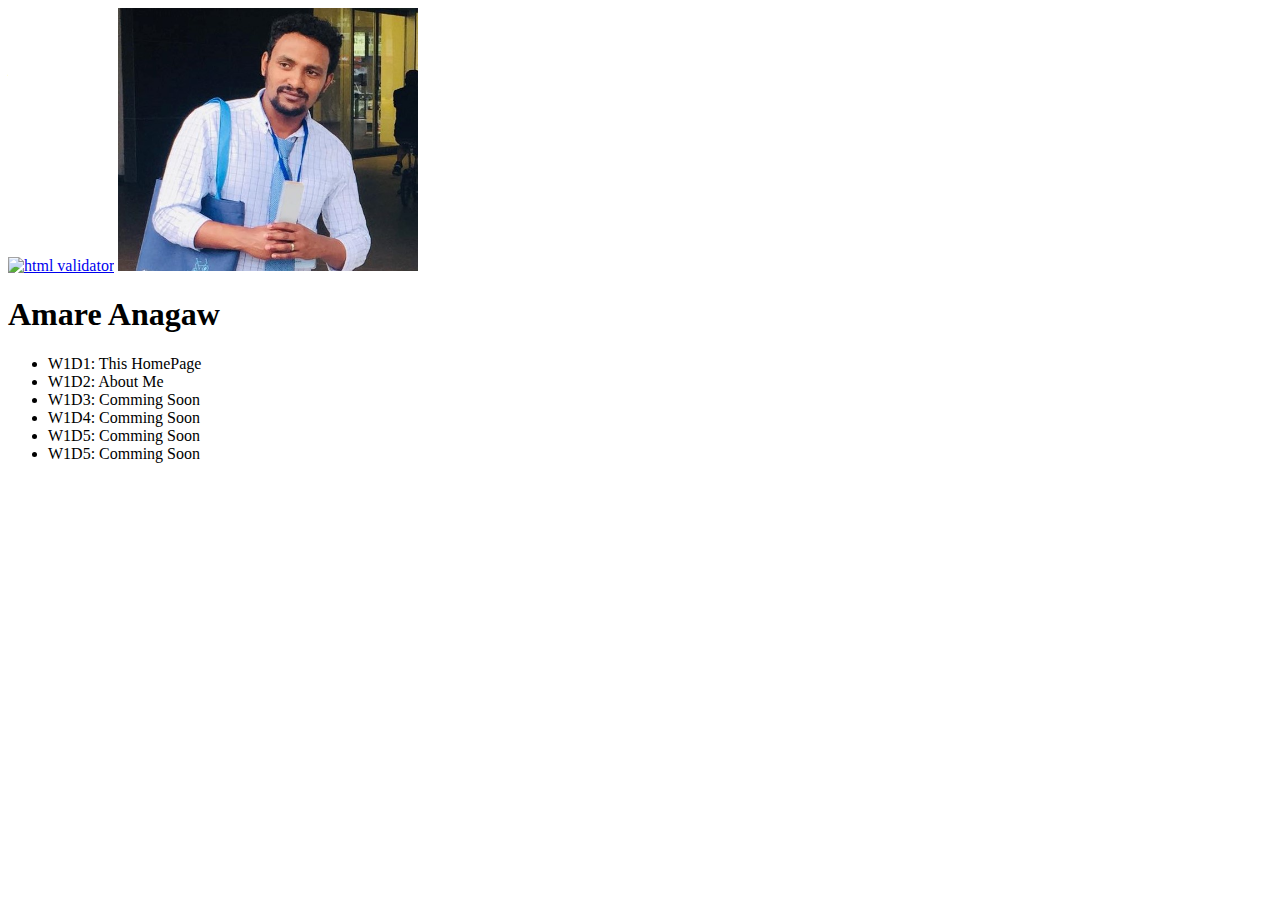
==== index.html @ 2fe5b975 "first commit" ====
<!DOCTYPE html>
<html lang="en">
<a href="https://validator.w3.org/check/referer"> <img src="http://mumstudents.org/cs472/2014-09/images/w3c-html.png" alt="html validator"/></a>
  <head>
   <title>Personal lab workspace</title>
 </head>
<body>
   
   <img src="profile.jpg" alt="Image" width="300"/>
   <h1> Amare Anagaw </h1>
   <ul>
      <li> W1D1: This HomePage </li>
      <li> W1D2: About Me </li>
      <li> W1D3: Comming Soon </li>
      <li> W1D4: Comming Soon </li>
      <li> W1D5: Comming Soon </li>
      <li> W1D5: Comming Soon </li>
   </ul>
  </body>
</html>
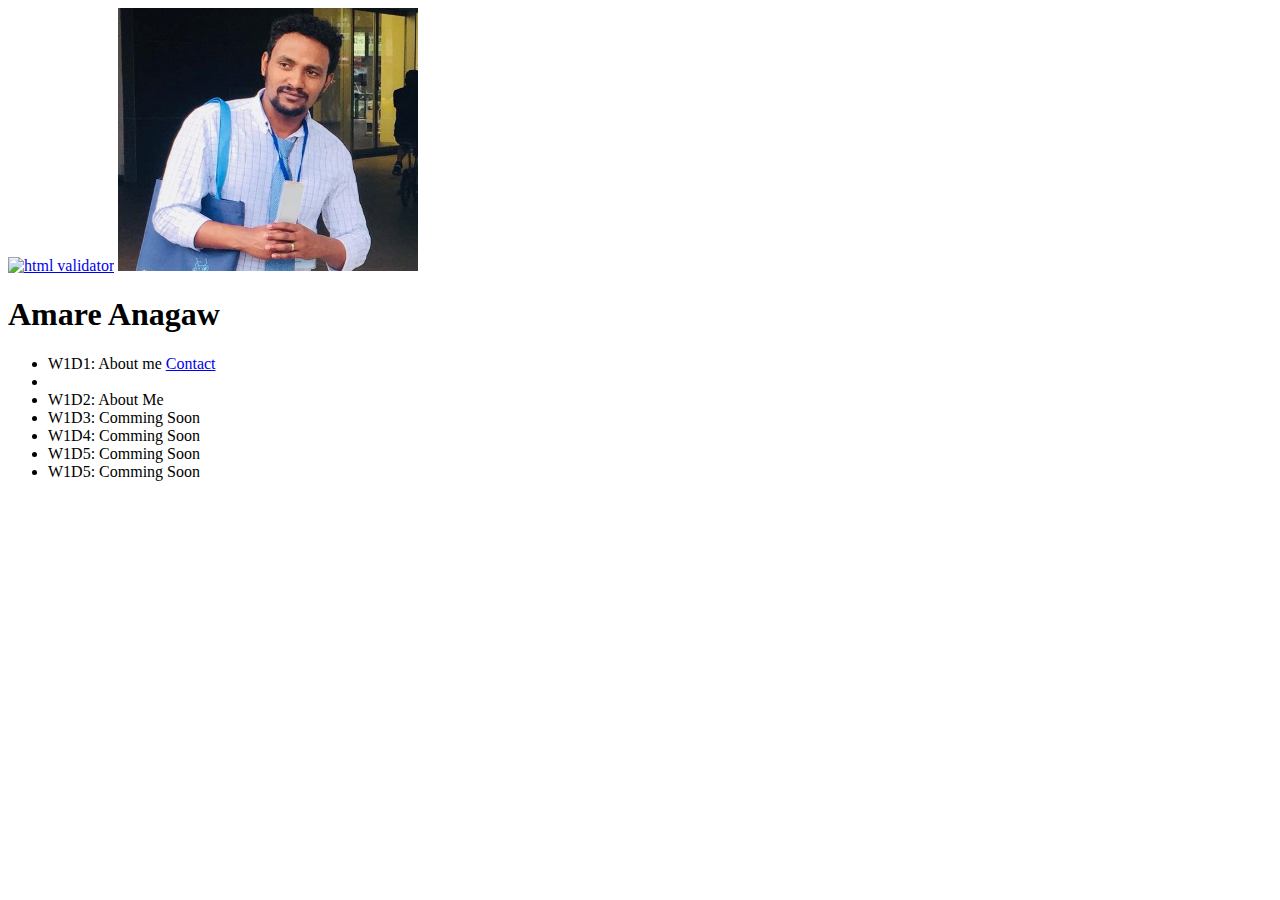
==== commit 08571100: "Update index.html" ====
--- a/index.html
+++ b/index.html
@@ -9,7 +9,7 @@
    <img src="profile.jpg" alt="Image" width="300"/>
    <h1> Amare Anagaw </h1>
    <ul>
-      <li> W1D1: This HomePage </li>
+      <li> W1D1: About me <a href="aboutme.html">Contact</a> <li>
       <li> W1D2: About Me </li>
       <li> W1D3: Comming Soon </li>
       <li> W1D4: Comming Soon </li>
@@ -17,4 +17,4 @@
       <li> W1D5: Comming Soon </li>
    </ul>
   </body>
-</html>+</html>
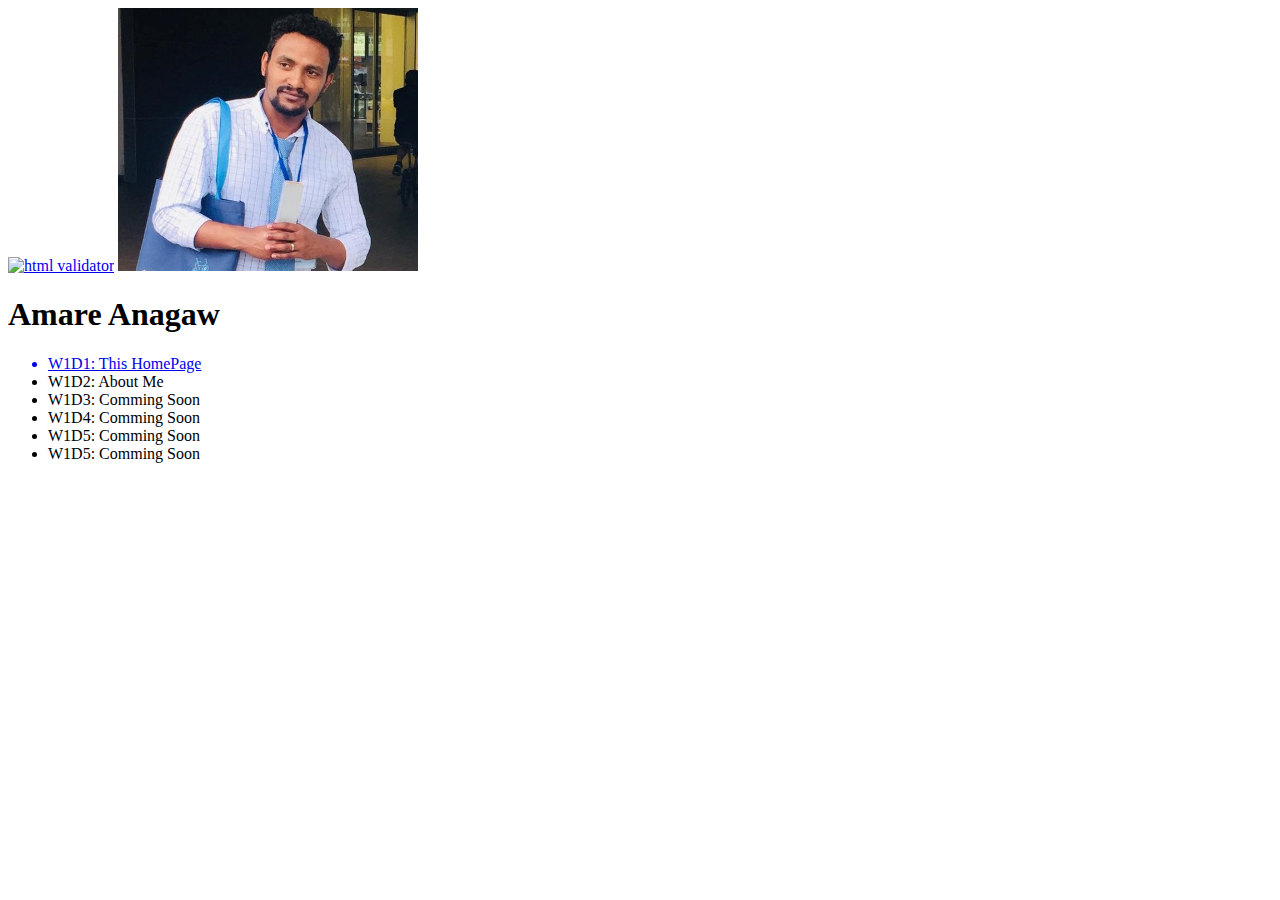
==== commit 71853c5c: "Update index.html" ====
--- a/index.html
+++ b/index.html
@@ -9,7 +9,7 @@
    <img src="profile.jpg" alt="Image" width="300"/>
    <h1> Amare Anagaw </h1>
    <ul>
-      <li> W1D1: About me <a href="aboutme.html">Contact</a> <li>
+      <a href="aboutme.html"><li> W1D1: This HomePage </li></a> 
       <li> W1D2: About Me </li>
       <li> W1D3: Comming Soon </li>
       <li> W1D4: Comming Soon </li>
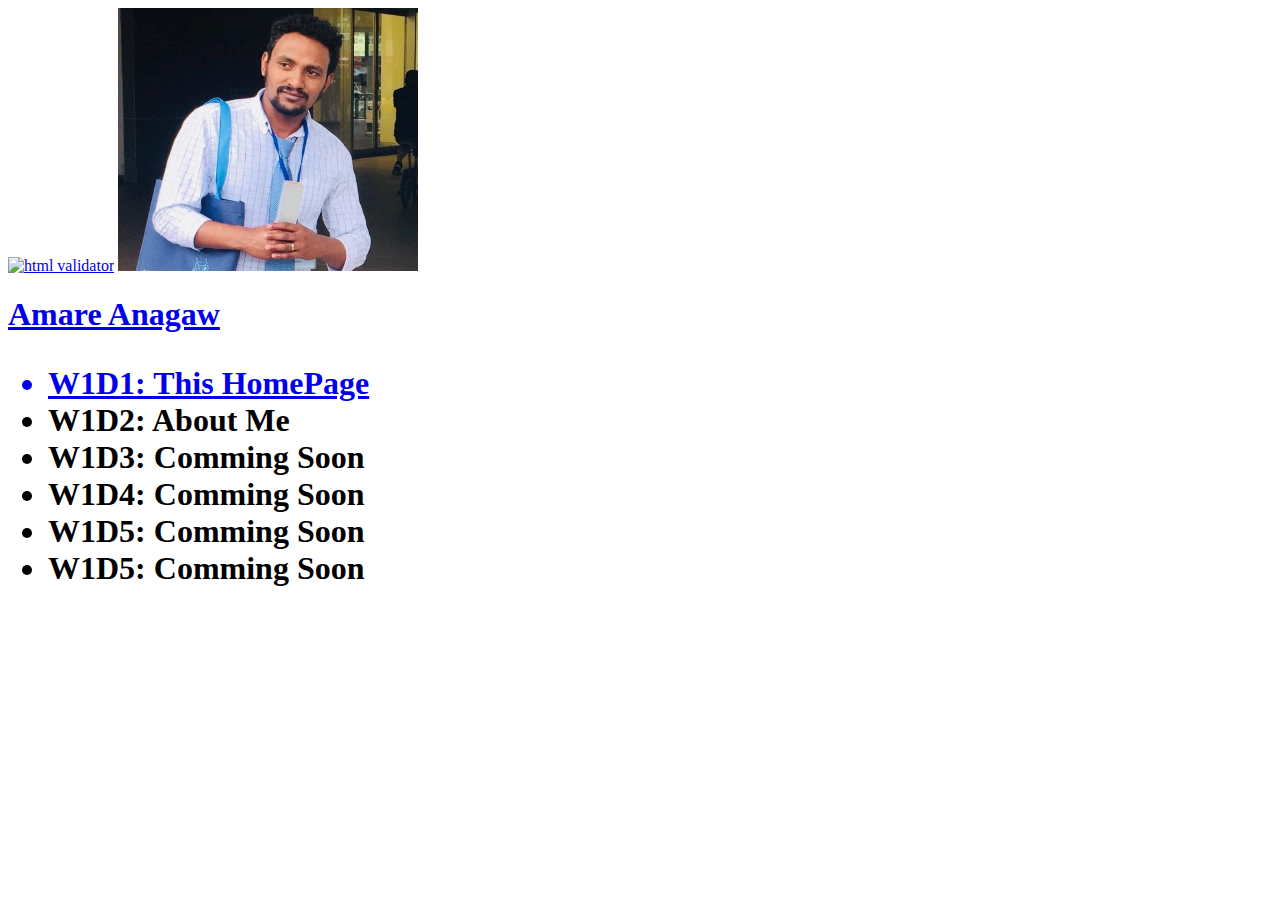
==== commit 78c69a16: "Update index.html" ====
--- a/index.html
+++ b/index.html
@@ -7,7 +7,7 @@
 <body>
    
    <img src="profile.jpg" alt="Image" width="300"/>
-   <h1> Amare Anagaw </h1>
+   <a href="aboutme.html"><h1>Amare Anagaw<h1></a>
    <ul>
       <a href="aboutme.html"><li> W1D1: This HomePage </li></a> 
       <li> W1D2: About Me </li>
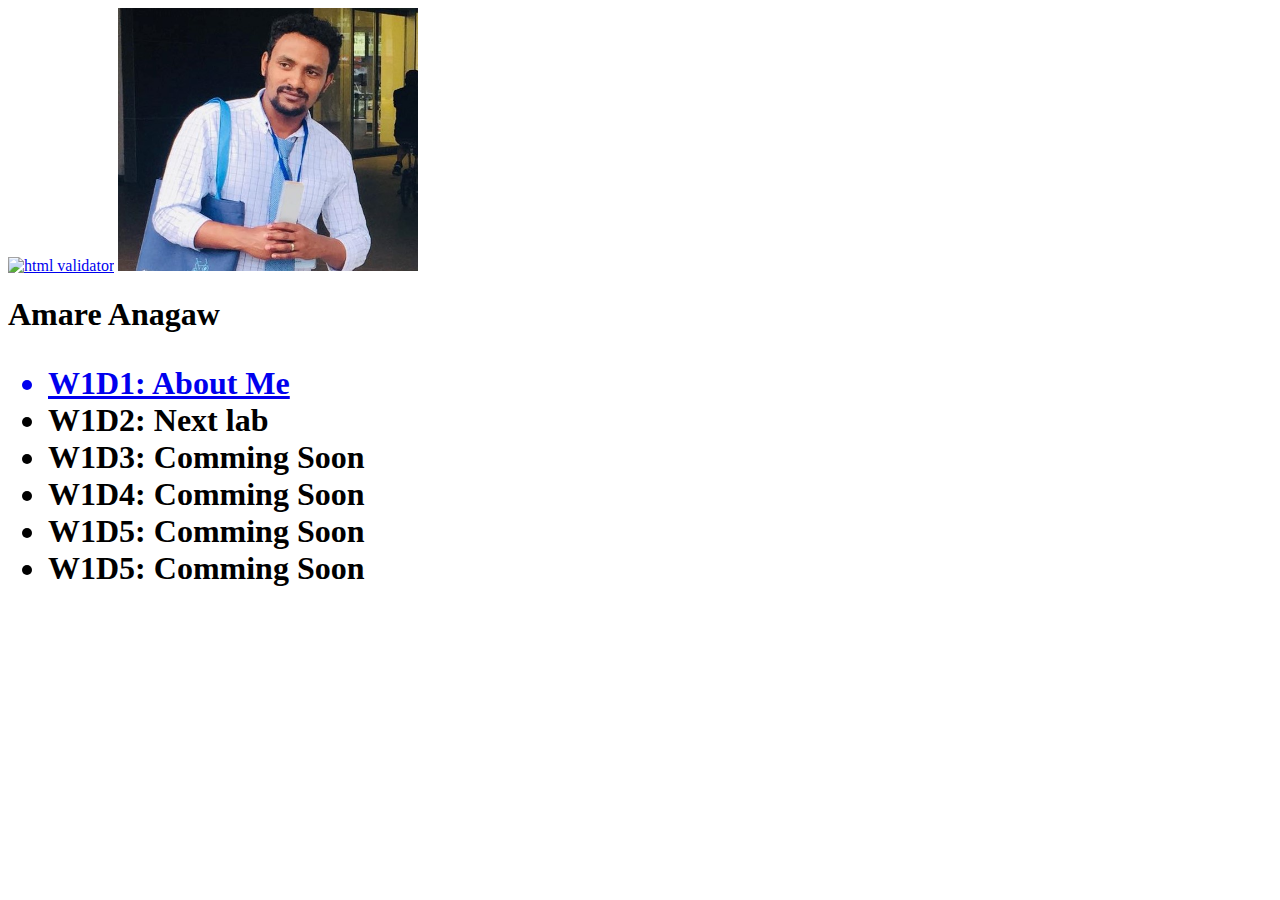
==== commit 96e79d36: "Update index.html" ====
--- a/index.html
+++ b/index.html
@@ -7,10 +7,10 @@
 <body>
    
    <img src="profile.jpg" alt="Image" width="300"/>
-   <a href="aboutme.html"><h1>Amare Anagaw<h1></a>
+   <h1>Amare Anagaw<h1>
    <ul>
-      <a href="aboutme.html"><li> W1D1: This HomePage </li></a> 
-      <li> W1D2: About Me </li>
+      <a href="aboutme.html"><li> W1D1: About Me </li></a> 
+      <li> W1D2: Next lab </li>
       <li> W1D3: Comming Soon </li>
       <li> W1D4: Comming Soon </li>
       <li> W1D5: Comming Soon </li>
